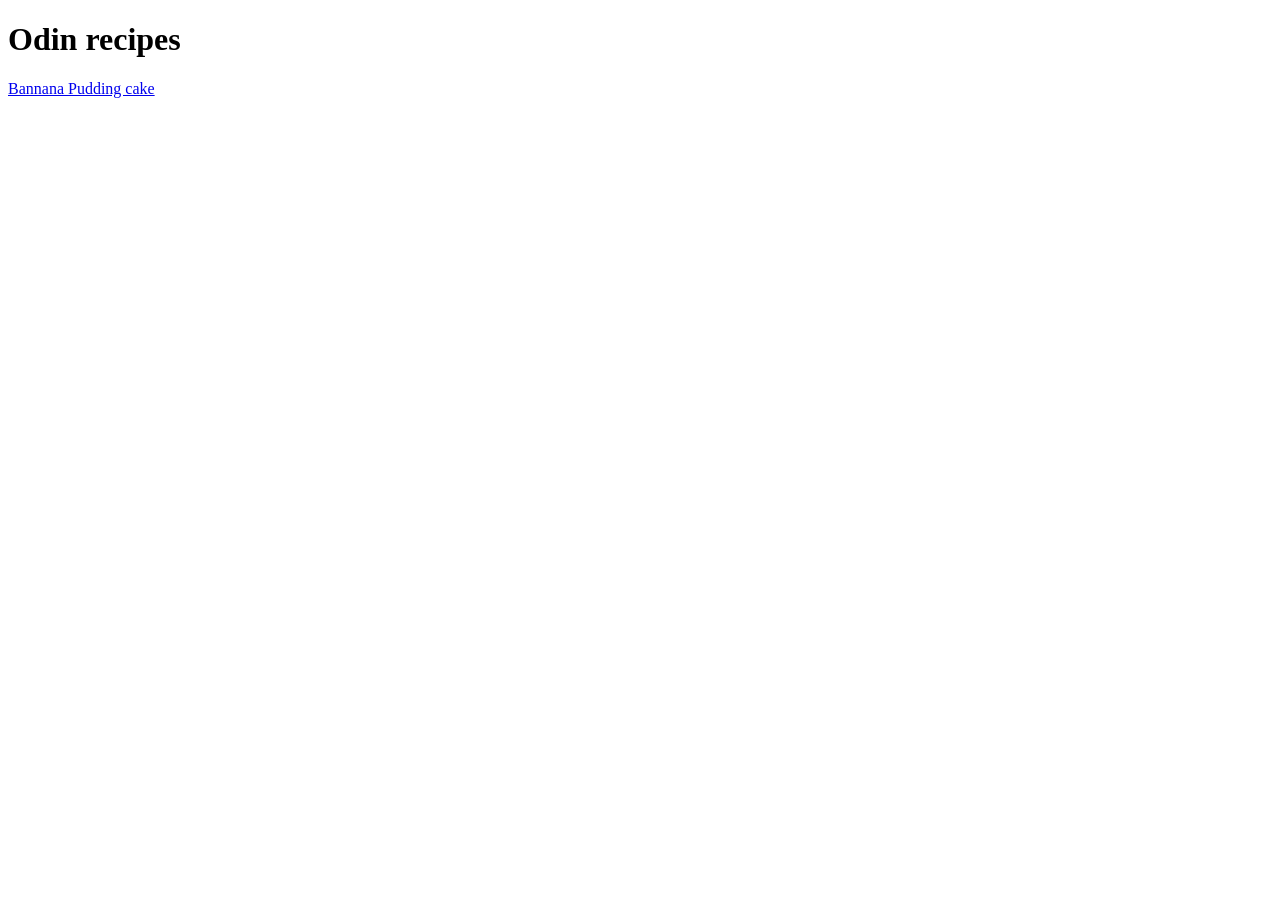
==== index.html @ 53c95b7a "tesst" ====
<!DOCTYPE html>
<html lang="en">
<head>
    <meta charset="UTF-8">
    <meta name="viewport" content="width=device-width, initial-scale=1.0">
    <title>Document</title>
</head>
<body>
    <h1>Odin recipes</h1>
    <a href="recipes/bannanapuddingcake.html">Bannana Pudding cake</a>
</body>
</html><a href="mailto:"></a>
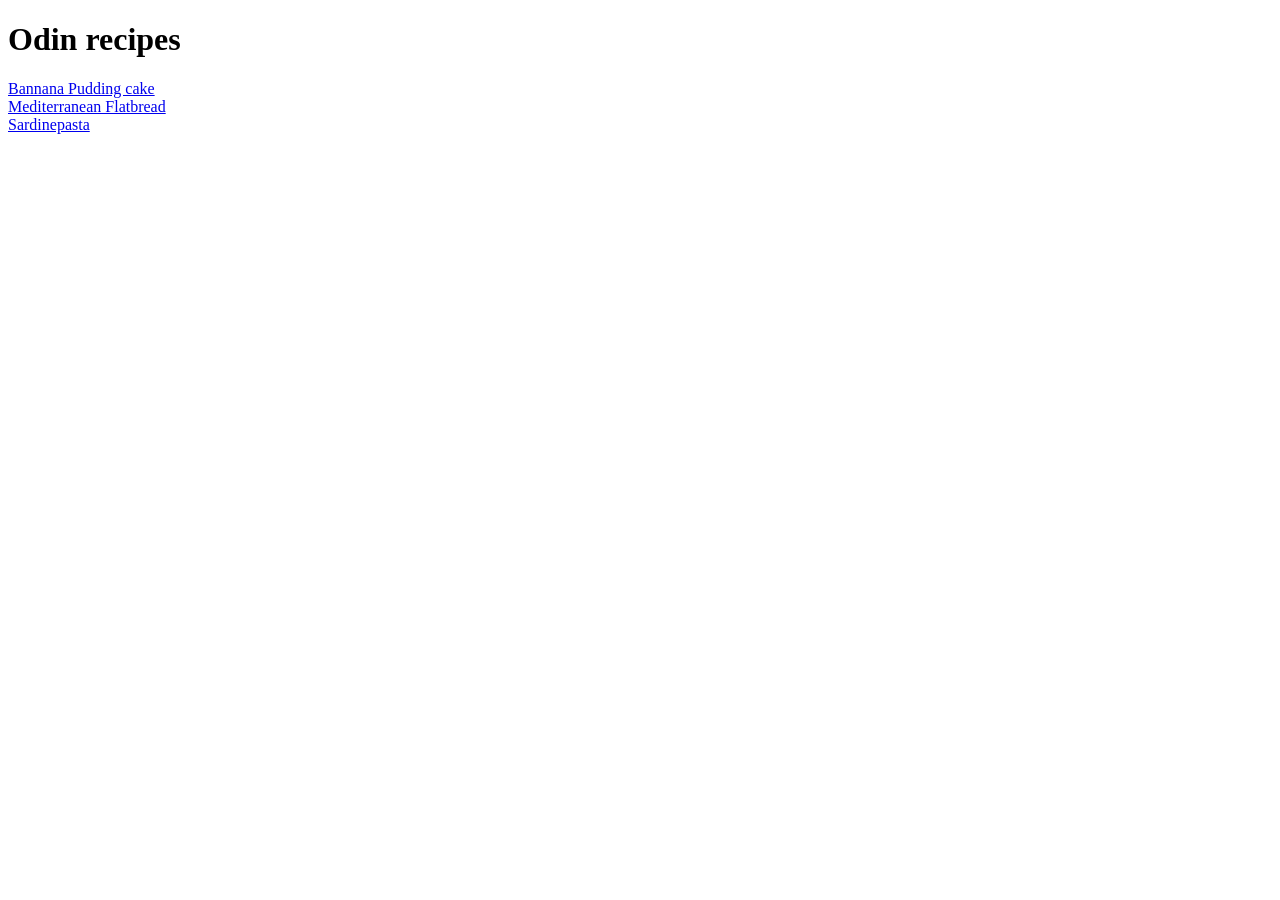
==== commit d66d0fa1: "s" ====
--- a/index.html
+++ b/index.html
@@ -7,6 +7,8 @@
 </head>
 <body>
     <h1>Odin recipes</h1>
-    <a href="recipes/bannanapuddingcake.html">Bannana Pudding cake</a>
+    <a href="odin-recipes/bananapuddingcake.html">Bannana Pudding cake</a><br>
+    <a href="odin-recipes/Mediterraneanflatbread.html">Mediterranean Flatbread</a><br>
+    <a href="odin-recipes/Sardinepasta.html">Sardinepasta</a>
 </body>
 </html><a href="mailto:"></a>
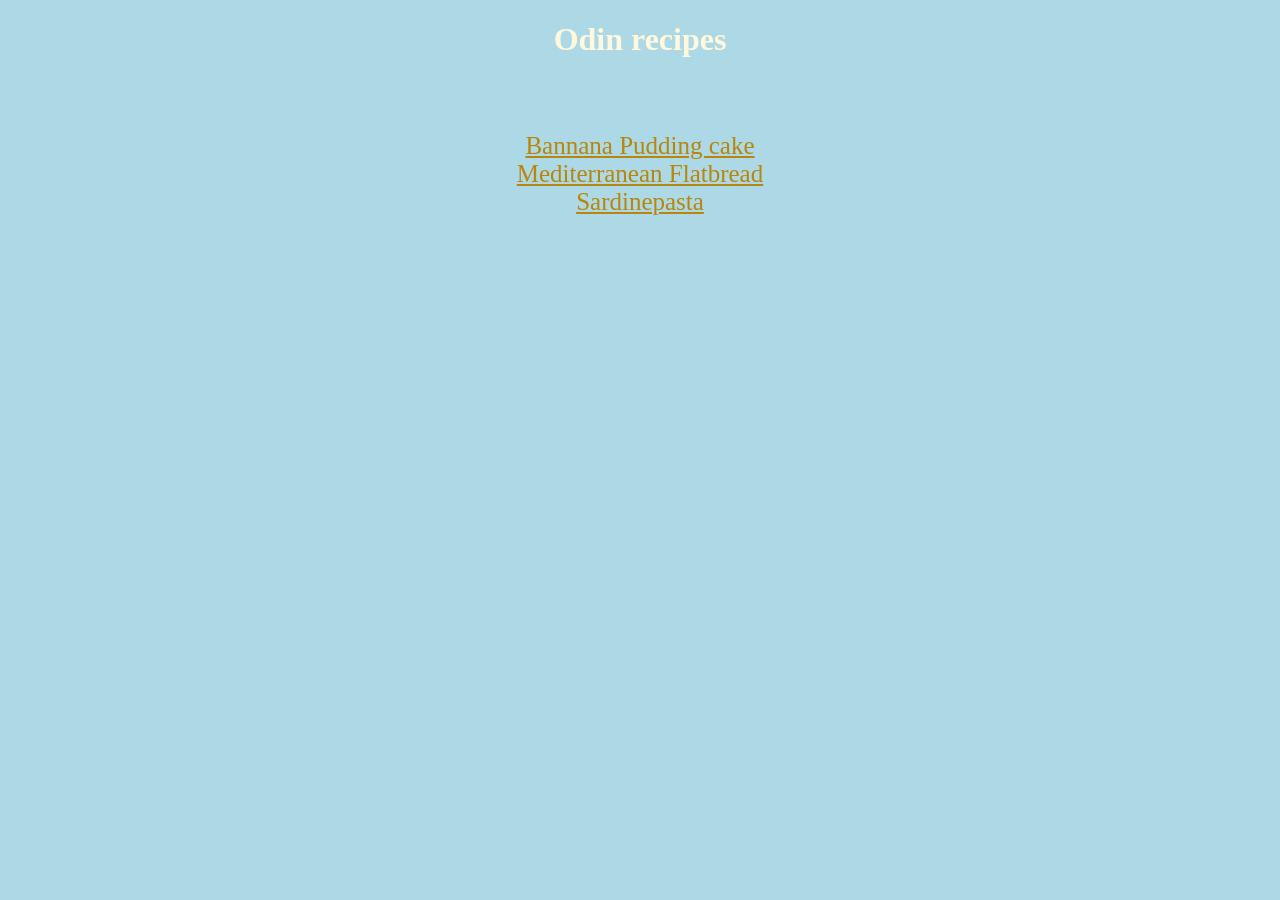
==== commit 3653de00: "some css edits" ====
--- a/index.html
+++ b/index.html
@@ -4,11 +4,12 @@
     <meta charset="UTF-8">
     <meta name="viewport" content="width=device-width, initial-scale=1.0">
     <title>Document</title>
+    <link rel="stylesheet" href="style.css"
 </head>
 <body>
     <h1>Odin recipes</h1>
-    <a href="odin-recipes/bananapuddingcake.html">Bannana Pudding cake</a><br>
-    <a href="odin-recipes/Mediterraneanflatbread.html">Mediterranean Flatbread</a><br>
-    <a href="odin-recipes/Sardinepasta.html">Sardinepasta</a>
+    <div class=homepage></div><a href="odin-recipes/bananapuddingcake.html">Bannana Pudding cake</a><br>
+   <a href="odin-recipes/Mediterraneanflatbread.html">Mediterranean Flatbread</a><br>
+    <a href="odin-recipes/Sardinepasta.html">Sardinepasta</a></div>
 </body>
-</html><a href="mailto:"></a>+</html><a href="mailto:"></a>
--- a/style.css
+++ b/style.css
@@ -0,0 +1,38 @@
+*{
+    background-color: lightblue;
+    text-align:center;
+    
+    
+}
+.homepage{
+       padding:20px; 
+       margin-bottom:12px;
+       text-align:center;
+       
+}
+.title{
+    color:green
+}
+
+p,h3,ul,li{
+    text-align: left;
+    font-family: Cambria, Cochin, Georgia, Times, 'Times New Roman', serif
+}
+
+h3{
+    color:palevioletred;
+    font-size: 20px;
+}
+h1{
+    color:cornsilk;
+}
+a{
+    font-size:25px;
+    color:darkgoldenrod;
+}
+img{
+    padding:20px;
+    margin:20px;
+    height:400px;
+    width:auto;
+}
